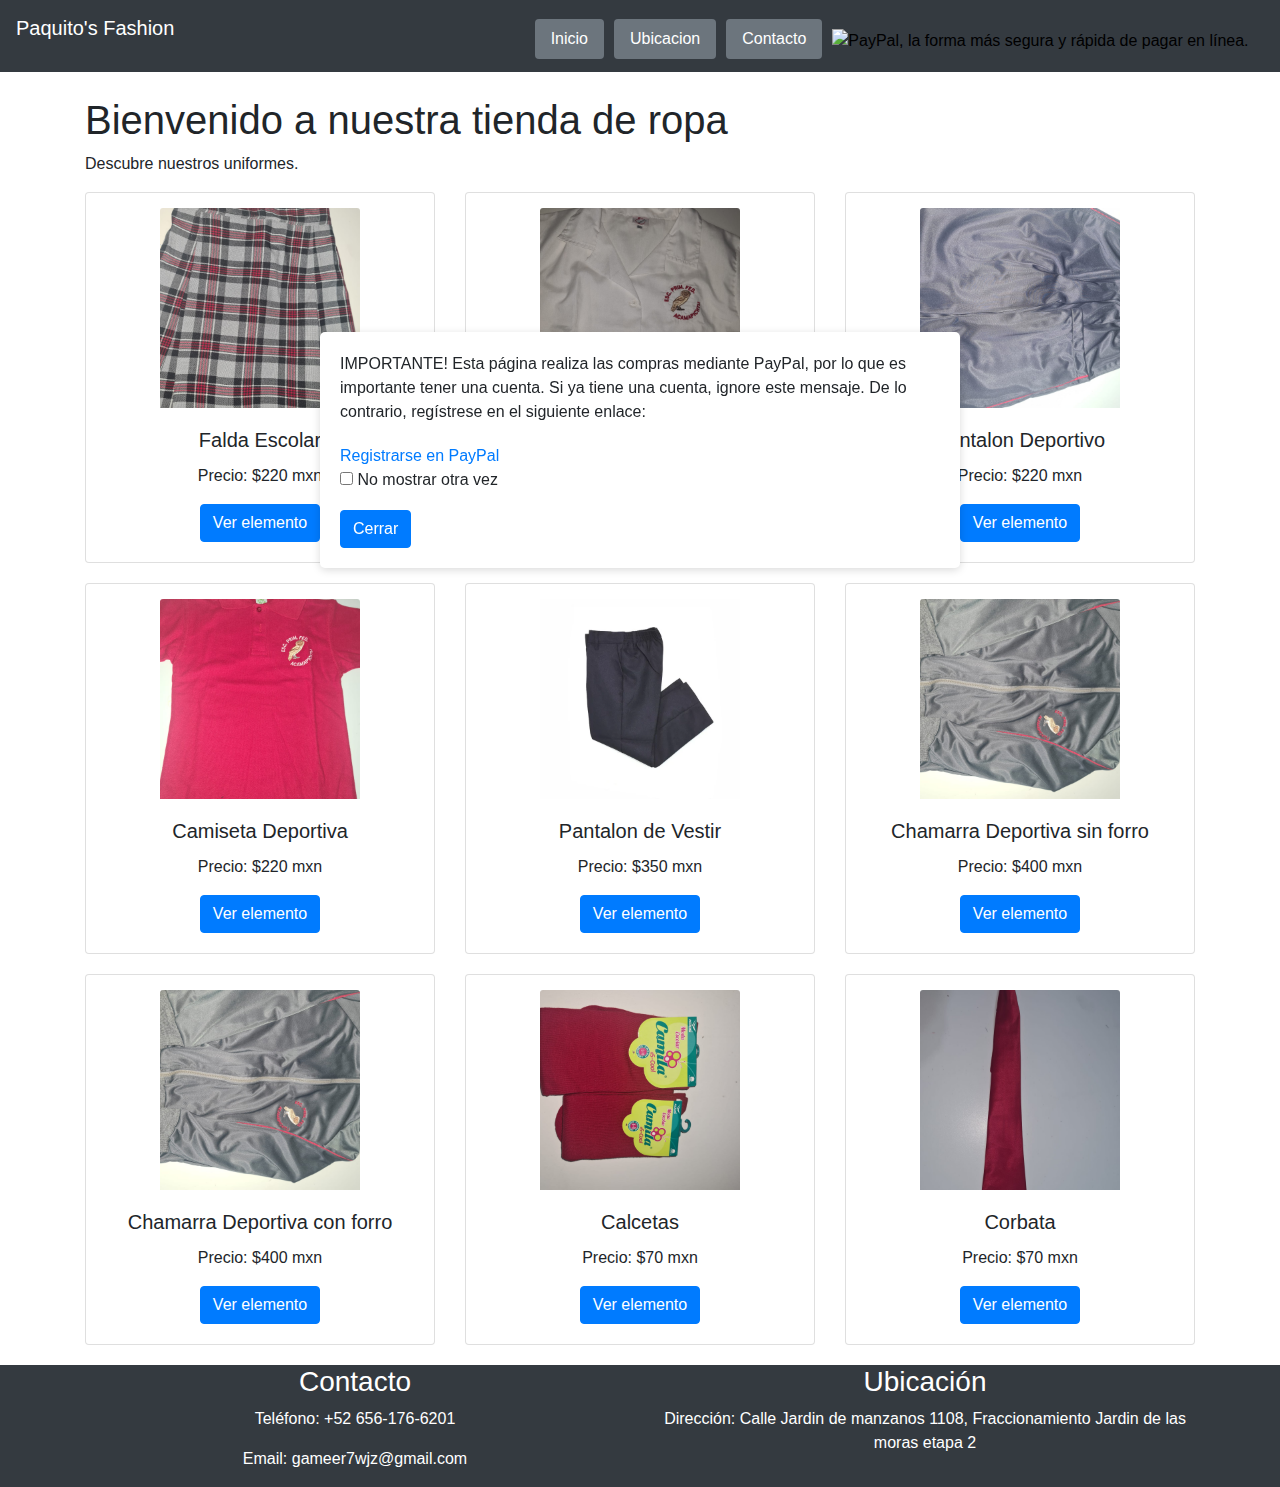
==== index.html @ 1908bdf0 "Initial commit" ====
<!DOCTYPE html>
<html lang="es">

<head>
    <meta charset="UTF-8">
    <meta name="viewport" content="width=device-width, initial-scale=1.0">
    <title>Paquito's Fashion</title>
    <!-- Enlaces a los archivos CSS de Bootstrap -->
    <link rel="stylesheet" href="https://stackpath.bootstrapcdn.com/bootstrap/4.5.2/css/bootstrap.min.css">
    <!-- Tu archivo CSS personalizado -->
    <link rel="stylesheet" href="css/styles.css">
    <!-- Archivo JS -->
    <script src="js/index.js"></script>
</head>

<body>
    <!-- Barra de navegación -->
    <nav class="navbar navbar-expand-lg navbar-dark bg-dark">
        <p class="navbar-brand">Paquito's Fashion</p>
        <button class="navbar-toggler" type="button" data-toggle="collapse" data-target="#navbarNav"
            aria-controls="navbarNav" aria-expanded="false" aria-label="Toggle navigation">
            <span class="navbar-toggler-icon"></span>
        </button>
        <div class="collapse navbar-collapse" id="navbarNav">
            <ul class="navbar-nav ml-auto">
                <li class="nav-item">
                    <button class="nav-button" onclick="location.href='index.html'">Inicio</button>
                </li>
                <li class="nav-item">
                    <button class="nav-button" onclick="showPopup()">Ubicacion</button>
                </li>
                <li class="nav-item">
                    <button class="nav-button" onclick="showPopup2()">Contacto</button>
                </li>
                <li class="nav-item" style="margin-top: 15px;">
                    <form target="paypal" action="https://www.paypal.com/cgi-bin/webscr" method="post">
                        <input type="hidden" name="cmd" value="_s-xclick">
                        <input type="hidden" name="encrypted"
                            value="-----BEGIN [base64]/tY0aq/wvEi3k6tNmCHW6TW8SW/5RLXzhXWq346J9TFBdmrcJRlVXu0MEQ/dZ3sdPKxbOc1zngmvuh/[base64]/ETMS1ycjtkpkvjXZe9k+6CieLuLsPumsJ7QC1odNz3sJiCbs2wC0nLE0uLGaEtXynIgRqIddYCHx88pb5HTXv4SZeuv0Rqq4+axW9PLAAATU8w04qqjaSXgbGLP3NmohqM6bV9kZZwZLR/klDaQGo1u9uDb9lr4Yn+rBQIDAQABo4HuMIHrMB0GA1UdDgQWBBSWn3y7xm8XvVk/UtcKG+wQ1mSUazCBuwYDVR0jBIGzMIGwgBSWn3y7xm8XvVk/[base64]/zANBgkqhkiG9w0BAQUFAAOBgQCBXzpWmoBa5e9fo6ujionW1hUhPkOBakTr3YCDjbYfvJEiv/2P+IobhOGJr85+XHhN0v4gUkEDI8r2/rNk1m0GA8HKddvTjyGw/XqXa+LSTlDYkqI8OwR8GEYj4efEtcRpRYBxV8KxAW93YDWzFGvruKnnLbDAF6VR5w/[base64]/Ul/oYsIxvnBuF1ziKrkLWiWlRNJlJ7xsqQBHSJn+YCMp5MK6Erdefpqwmt61mj207pMmWyD6cLdjHqj3oe+e/SBfA==-----END PKCS7-----">
                        <input type="image" src="https://www.paypalobjects.com/en_US/i/btn/btn_viewcart_SM.gif"
                            border="0" name="submit" alt="PayPal, la forma más segura y rápida de pagar en línea.">
                        <img alt="" border="0" src="https://www.paypalobjects.com/es_XC/i/scr/pixel.gif" width="1"
                            height="1">
                    </form>
                </li>
            </ul>
        </div>        
    </nav>

    <!-- Contenido principal -->
    <div class="container mt-4">
        <h1>Bienvenido a nuestra tienda de ropa</h1>
        <p>Descubre nuestros uniformes.</p>
        <div class="row">
            <div class="col-sm-6 col-md-4">
                <div class="card">
                    <img src="img/Falda.jpeg" class="card-img-top" alt="Descripción de la imagen">
                    <div class="card-body">
                        <h5 class="card-title">Falda Escolar</h5>
                        <p class="card-text">Precio: $220 mxn</p>
                        <a href="falda.html" class="btn btn-primary">Ver elemento</a>
                    </div>
                </div>
            </div>
            <div class="col-sm-6 col-md-4">
                <div class="card">
                    <img src="img/Camisa vestir.jpeg" class="card-img-top" alt="Descripción de la imagen">
                    <div class="card-body">
                        <h5 class="card-title">Camisa c/logo</h5>
                        <p class="card-text">Precio: $190 mxn</p>
                        <a href="Camisa logo.html" class="btn btn-primary">Ver elemento</a>
                    </div>
                </div>
            </div>
            <div class="col-sm-6 col-md-4">
                <div class="card">
                    <img src="img/Deportivo.jpeg" class="card-img-top" alt="Descripción de la imagen">
                    <div class="card-body">
                        <h5 class="card-title">Pantalon Deportivo</h5>
                        <p class="card-text">Precio: $220 mxn</p>
                        <a href="Pantalon deportivo.html" class="btn btn-primary">Ver elemento</a>
                    </div>
                </div>
            </div>
            <div class="col-sm-6 col-md-4">
                <div class="card">
                    <img src="img/Camisa deportiva.jpeg" class="card-img-top" alt="Descripción de la imagen">
                    <div class="card-body">
                        <h5 class="card-title">Camiseta Deportiva</h5>
                        <p class="card-text">Precio: $220 mxn</p>
                        <a href="camisa deportiva.html" class="btn btn-primary">Ver elemento</a>
                    </div>
                </div>
            </div>
            <div class="col-sm-6 col-md-4">
                <div class="card">
                    <img src="img/pantalon.jpge" class="card-img-top" alt="Descripción de la imagen">
                    <div class="card-body">
                        <h5 class="card-title">Pantalon de Vestir</h5>
                        <p class="card-text">Precio: $350 mxn</p>
                        <a href="Pantalon vestir.html" class="btn btn-primary">Ver elemento</a>
                    </div>
                </div>
            </div>
            <div class="col-sm-6 col-md-4">
                <div class="card">
                    <img src="img/Chamarra.jpeg" class="card-img-top" alt="Descripción de la imagen">
                    <div class="card-body">
                        <h5 class="card-title">Chamarra Deportiva sin forro</h5>
                        <p class="card-text">Precio: $400 mxn</p>
                        <a href="Chamarra.html" class="btn btn-primary">Ver elemento</a>
                    </div>
                </div>
            </div>
            <div class="col-sm-6 col-md-4">
                <div class="card">
                    <img src="img/Chamarra.jpeg" class="card-img-top" alt="Descripción de la imagen">
                    <div class="card-body">
                        <h5 class="card-title">Chamarra Deportiva con forro</h5>
                        <p class="card-text">Precio: $400 mxn</p>
                        <a href="Chamarra Forro.html" class="btn btn-primary">Ver elemento</a>
                    </div>
                </div>
            </div>
            <div class="col-sm-6 col-md-4">
                <div class="card">
                    <img src="img/Calceta.jpeg" class="card-img-top" alt="Descripción de la imagen">
                    <div class="card-body">
                        <h5 class="card-title">Calcetas</h5>
                        <p class="card-text">Precio: $70 mxn</p>
                        <a href="Calceta.html" class="btn btn-primary">Ver elemento</a>
                    </div>
                </div>
            </div>
            <div class="col-sm-6 col-md-4">
                <div class="card">
                    <img src="img/Corbata.jpeg" class="card-img-top" alt="Descripción de la imagen">
                    <div class="card-body">
                        <h5 class="card-title">Corbata</h5>
                        <p class="card-text">Precio: $70 mxn</p>
                        <a href="Corbata.html" class="btn btn-primary">Ver elemento</a>
                    </div>
                </div>
            </div>
        </div>
    </div>

    <!-- Pop-up -->
    <div id="popup" class="popup">
        <p>IMPORTANTE! Esta página realiza las compras mediante PayPal, por lo que es importante tener una cuenta. Si ya
            tiene una cuenta, ignore este mensaje. De lo contrario, regístrese en el siguiente enlace:</p>
        <a href="https://www.paypal.com/mx/home">Registrarse en PayPal</a><br>
        <label for="hide-popup-checkbox">
            <input type="checkbox" id="hide-popup-checkbox"> No mostrar otra vez
          </label>
        <button id="popup-close" class="popup-close btn btn-primary">Cerrar</button>
    </div>



    <!-- Enlaces a los archivos JavaScript de Bootstrap y jQuery -->
    <script src="https://code.jquery.com/jquery-3.5.1.slim.min.js"></script>
    <script src="https://cdn.jsdelivr.net/npm/@popperjs/core@2.5.4/dist/umd/popper.min.js"></script>
    <script src="https://stackpath.bootstrapcdn.com/bootstrap/4.5.2/js/bootstrap.min.js"></script>

    <script>
        // JavaScript
        document.addEventListener("DOMContentLoaded", function () {
            var popup = document.getElementById("popup");
            var closeButton = document.getElementById("popup-close");
            var hideCheckbox = document.getElementById("hide-popup-checkbox");

            closeButton.addEventListener("click", function () {
                popup.style.display = "none";

                if (hideCheckbox.checked) {
                    // Guardar la preferencia del usuario para no mostrar el popup
                    localStorage.setItem("hidePopup", "true");
                } else {
                    // Eliminar la preferencia del almacenamiento local
                    localStorage.removeItem("hidePopup");
                }
            });

            // Comprobar si el popup ya fue ocultado previamente
            if (localStorage.getItem("hidePopup") === "true") {
                popup.style.display = "none";
            }
        });
    </script>

</script>

    <footer class="footer bg-dark text-white text-center">
        <div class="container">
            <div class="row">
                <div class="col-md-6">
                    <h3>Contacto</h3>
                    <p>Teléfono: +52 656-176-6201</p>
                    <p>Email: gameer7wjz@gmail.com</p>
                </div>
                <div class="col-md-6">
                    <h3>Ubicación</h3>
                    <p>Dirección: Calle Jardin de manzanos 1108, Fraccionamiento Jardin de las moras etapa 2</p>
                </div>
            </div>
        </div>
    </footer>
</body>

</html>
---- css/styles.css ----
.card {
    margin-bottom: 20px;
    object-position: center;
    text-align: center;
}

.nav-item {
    margin-right: 10px; /* Ajusta el valor para controlar la separación entre los botones */
    margin-top: 5px;
  }
  
  .nav-button {
    border: none;
    border-radius: 4px;
    background-color: #6c757d;
    color: #ffffff;
    padding: 8px 16px;
    cursor: pointer;
  }
  
  .nav-button:hover {
    background-color: #495057;
  }
  
  

.card-img-top {
    width: 200px;
    height: 200px;
    object-fit: cover;
    display: block;
    margin-left: auto;
    margin-right: auto;
    margin-top: 15px;
}

/* Estilos para el pop-up */
.popup {
    position: fixed;
    left: 50%;
    top: 50%;
    transform: translate(-50%, -50%);
    background-color: white;
    padding: 20px;
    border-radius: 5px;
    box-shadow: 0px 0px 10px rgba(0, 0, 0, 0.2);
    z-index: 9999;
}

.popup-close {
    display: block;
    margin-top: 10px;
    text-align: center;
    object-position: center;
}

/* CSS */
.popup {
    position: fixed;
    top: 50%;
    left: 50%;
    transform: translate(-50%, -50%);
    background-color: #fff;
    padding: 20px;
    border-radius: 5px;
    box-shadow: 0 2px 8px rgba(0, 0, 0, 0.15);
}

.popup-content {
    text-align: center;
}

.popup h2 {
    font-size: 24px;
    margin-bottom: 10px;
}

.popup p {
    margin-bottom: 20px;
}
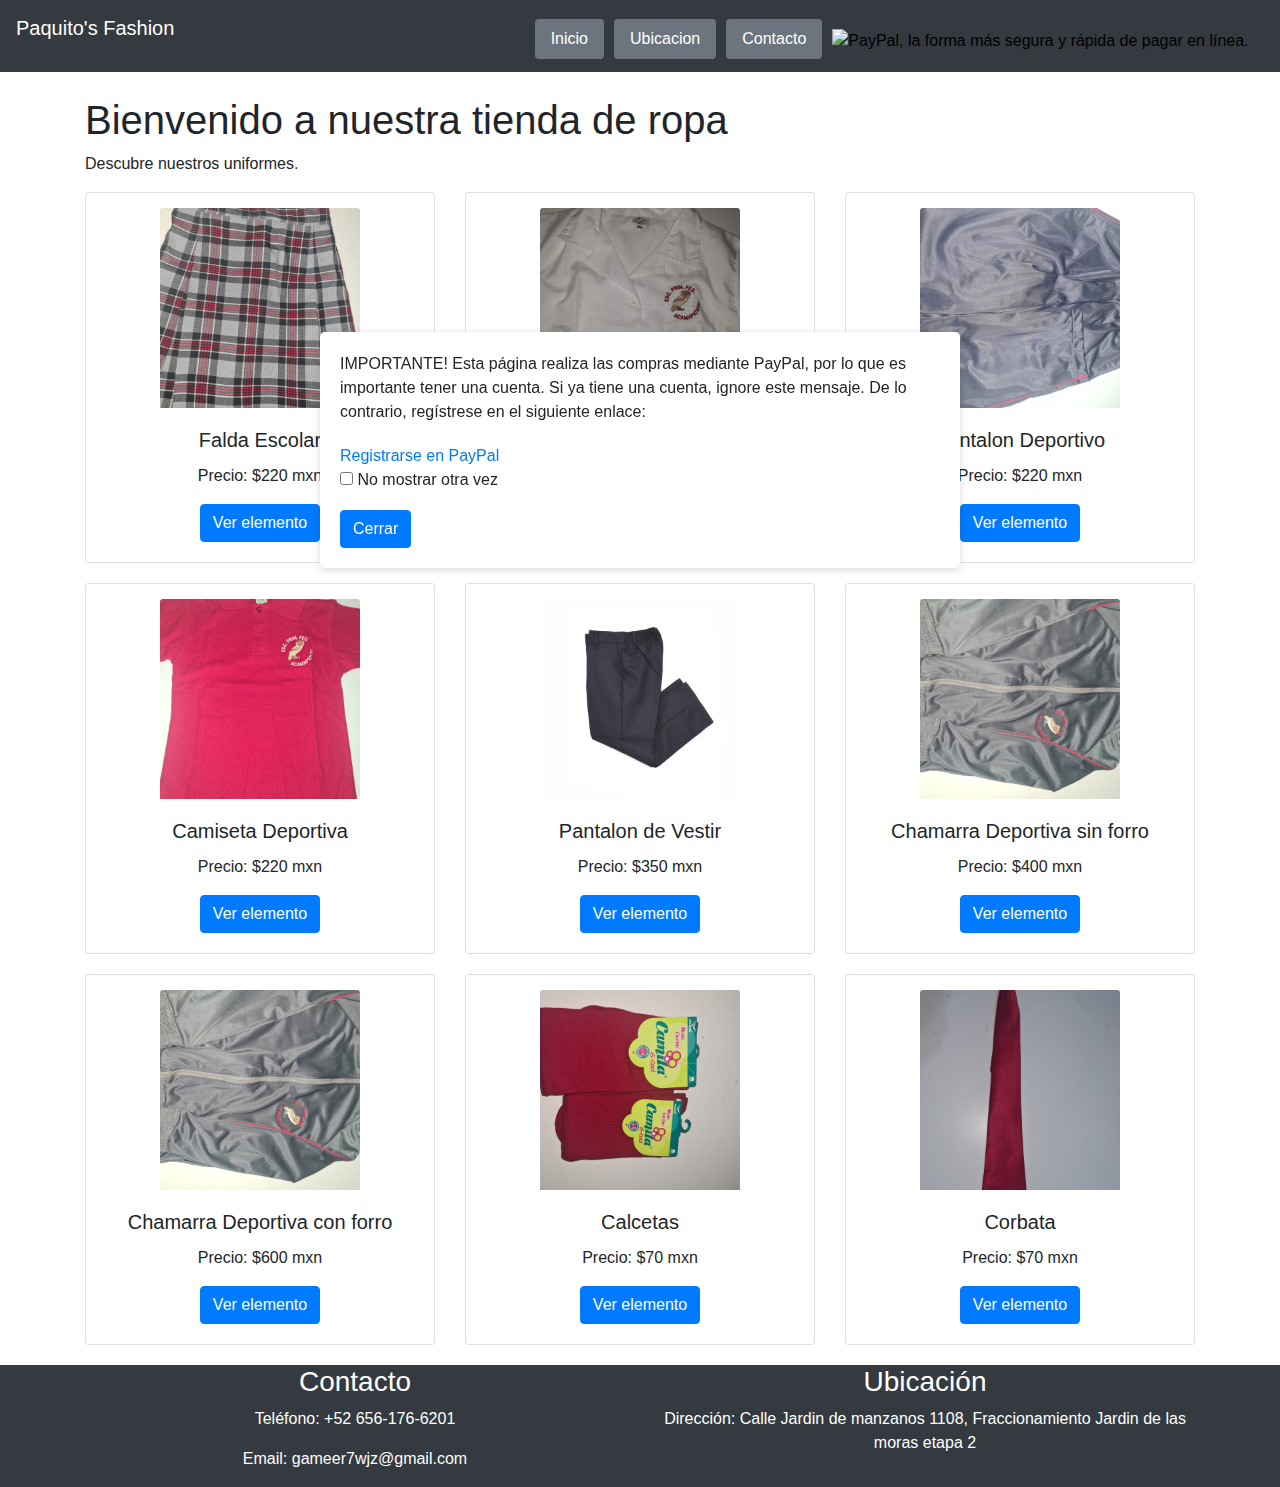
==== commit ad6d5aa5: "Add files via upload" ====
--- a/index.html
+++ b/index.html
@@ -117,7 +117,7 @@
                     <img src="img/Chamarra.jpeg" class="card-img-top" alt="Descripción de la imagen">
                     <div class="card-body">
                         <h5 class="card-title">Chamarra Deportiva con forro</h5>
-                        <p class="card-text">Precio: $400 mxn</p>
+                        <p class="card-text">Precio: $600 mxn</p>
                         <a href="Chamarra Forro.html" class="btn btn-primary">Ver elemento</a>
                     </div>
                 </div>
